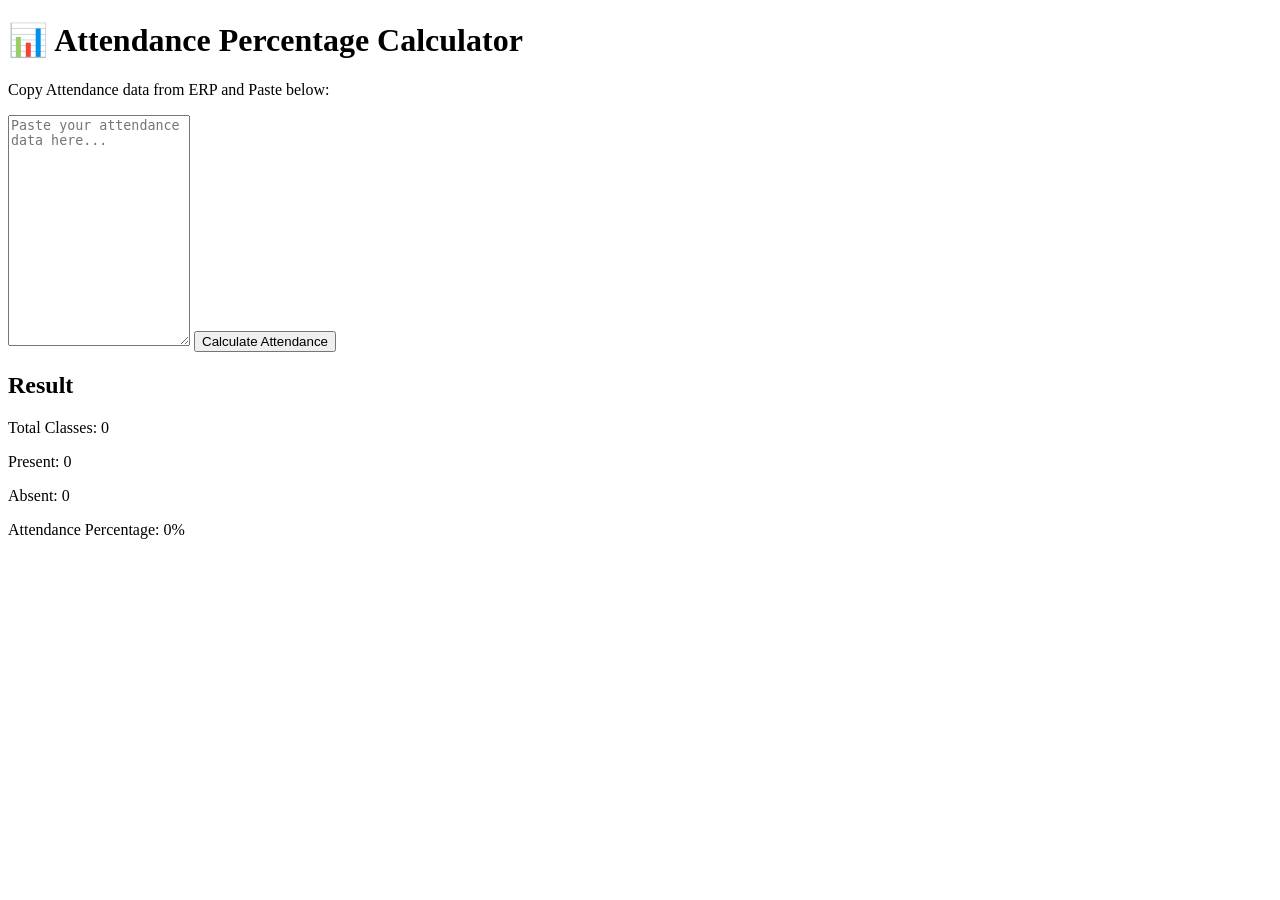
==== index.html @ 68049f3d "Add files via upload" ====
<!DOCTYPE html>
<html lang="en">
<head>
    <meta charset="UTF-8">
    <meta name="viewport" content="width=device-width, initial-scale=1.0">
    <title>Attendance Calculator</title>

    <link rel="stylesheet" href="style.css">
</head>
<body>

    <div class="container">
        <h1>📊 Attendance Percentage Calculator</h1>

        <p>Copy Attendance data from ERP and Paste below:</p>

        <textarea id="attendanceData"
        placeholder="Paste your attendance data here..."
        rows="15"></textarea>

        <button onclick="calculateAttendance()">
            Calculate Attendance
        </button>

        <div class="result">

            <h2>Result</h2>

            <p>Total Classes:
                <span id="total">0</span>
            </p>

            <p>Present:
                <span id="present">0</span>
            </p>

            <p>Absent:
                <span id="absent">0</span>
            </p>

            <p>Attendance Percentage:
                <span id="percentage">0%</span>
            </p>

            <h3 id="status"></h3>

        </div>
    </div>

    <script src="script.js"></script>

</body>
</html>
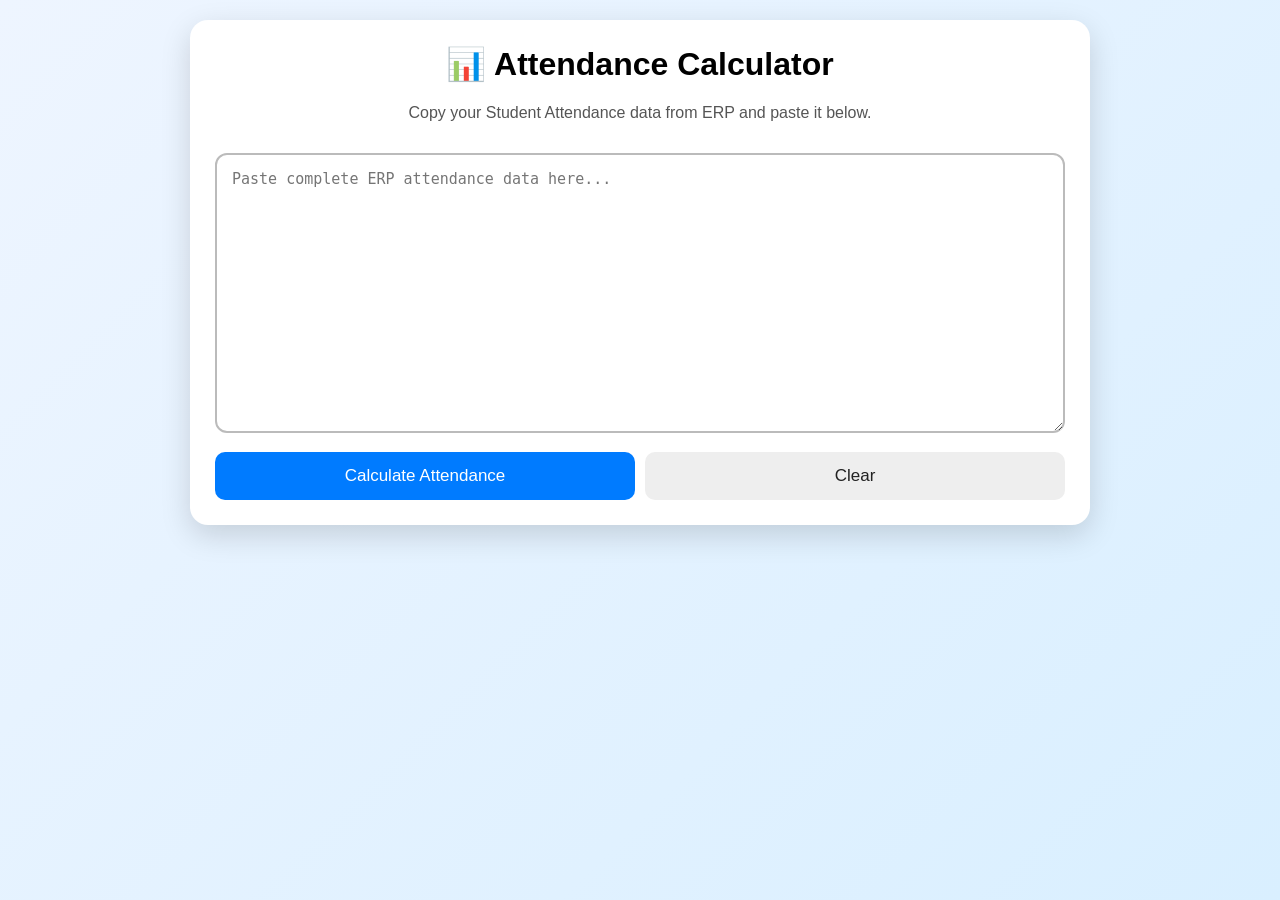
==== commit 8e26e976: "Add files via upload" ====
--- a/index.html
+++ b/index.html
@@ -1,53 +1,547 @@
 <!DOCTYPE html>
 <html lang="en">
 <head>
-    <meta charset="UTF-8">
-    <meta name="viewport" content="width=device-width, initial-scale=1.0">
-    <title>Attendance Calculator</title>
-
-    <link rel="stylesheet" href="style.css">
+<meta charset="UTF-8">
+<meta name="viewport" content="width=device-width, initial-scale=1.0">
+
+<title>Attendance Calculator</title>
+
+<style>
+* {
+    box-sizing: border-box;
+}
+
+body {
+    margin: 0;
+    padding: 20px;
+    font-family: Arial, sans-serif;
+    background: linear-gradient(135deg, #eef5ff, #d9efff);
+    min-height: 100vh;
+}
+
+.container {
+    max-width: 900px;
+    margin: auto;
+    background: white;
+    padding: 25px;
+    border-radius: 18px;
+    box-shadow: 0 10px 30px rgba(0,0,0,0.15);
+}
+
+h1 {
+    text-align: center;
+    margin-top: 0;
+}
+
+.subtitle {
+    text-align: center;
+    color: #555;
+}
+
+textarea {
+    width: 100%;
+    min-height: 280px;
+    padding: 15px;
+    margin-top: 15px;
+    border: 2px solid #bbb;
+    border-radius: 12px;
+    font-size: 15px;
+    resize: vertical;
+}
+
+textarea:focus {
+    outline: none;
+    border-color: #007bff;
+}
+
+.buttons {
+    display: flex;
+    gap: 10px;
+    margin-top: 15px;
+}
+
+button {
+    flex: 1;
+    padding: 14px;
+    border: none;
+    border-radius: 10px;
+    cursor: pointer;
+    font-size: 17px;
+}
+
+.calculate {
+    background: #007bff;
+    color: white;
+}
+
+.clear {
+    background: #eee;
+    color: #222;
+}
+
+.result {
+    margin-top: 25px;
+    display: none;
+}
+
+.cards {
+    display: grid;
+    grid-template-columns: repeat(4,1fr);
+    gap: 12px;
+}
+
+.card {
+    padding: 18px 10px;
+    background: #f5f7fa;
+    border-radius: 12px;
+    text-align: center;
+}
+
+.card h3 {
+    margin: 0 0 10px;
+    font-size: 15px;
+}
+
+.number {
+    font-size: 25px;
+    font-weight: bold;
+}
+
+#status {
+    margin-top: 18px;
+    padding: 15px;
+    border-radius: 10px;
+    text-align: center;
+    font-size: 20px;
+    font-weight: bold;
+}
+
+.subject-section {
+    margin-top: 30px;
+    overflow-x: auto;
+}
+
+table {
+    width: 100%;
+    border-collapse: collapse;
+    margin-top: 15px;
+}
+
+th, td {
+    padding: 12px 8px;
+    border-bottom: 1px solid #ddd;
+    text-align: center;
+}
+
+th {
+    background: #007bff;
+    color: white;
+}
+
+.good {
+    color: green;
+    font-weight: bold;
+}
+
+.bad {
+    color: red;
+    font-weight: bold;
+}
+
+.error {
+    margin-top: 15px;
+    padding: 12px;
+    background: #ffe5e5;
+    color: #a00000;
+    border-radius: 8px;
+    display: none;
+}
+
+@media(max-width:700px) {
+    body {
+        padding: 10px;
+    }
+
+    .container {
+        padding: 15px;
+    }
+
+    h1 {
+        font-size: 25px;
+    }
+
+    .cards {
+        grid-template-columns: repeat(2,1fr);
+    }
+
+    .buttons {
+        flex-direction: column;
+    }
+}
+</style>
 </head>
+
 <body>
 
-    <div class="container">
-        <h1>📊 Attendance Percentage Calculator</h1>
-
-        <p>Copy Attendance data from ERP and Paste below:</p>
-
-        <textarea id="attendanceData"
-        placeholder="Paste your attendance data here..."
-        rows="15"></textarea>
-
-        <button onclick="calculateAttendance()">
-            Calculate Attendance
-        </button>
-
-        <div class="result">
-
-            <h2>Result</h2>
-
-            <p>Total Classes:
-                <span id="total">0</span>
-            </p>
-
-            <p>Present:
-                <span id="present">0</span>
-            </p>
-
-            <p>Absent:
-                <span id="absent">0</span>
-            </p>
-
-            <p>Attendance Percentage:
-                <span id="percentage">0%</span>
-            </p>
-
-            <h3 id="status"></h3>
-
-        </div>
-    </div>
-
-    <script src="script.js"></script>
+<div class="container">
+
+<h1>📊 Attendance Calculator</h1>
+
+<p class="subtitle">
+Copy your Student Attendance data from ERP and paste it below.
+</p>
+
+<textarea
+id="attendanceData"
+placeholder="Paste complete ERP attendance data here..."></textarea>
+
+<div class="buttons">
+
+<button class="calculate" onclick="calculateAttendance()">
+Calculate Attendance
+</button>
+
+<button class="clear" onclick="clearData()">
+Clear
+</button>
+
+</div>
+
+<div id="error" class="error"></div>
+
+<div id="result" class="result">
+
+<h2>Overall Attendance</h2>
+
+<div class="cards">
+
+<div class="card">
+<h3>Total Classes</h3>
+<div class="number" id="total">0</div>
+</div>
+
+<div class="card">
+<h3>Present</h3>
+<div class="number" id="present">0</div>
+</div>
+
+<div class="card">
+<h3>Absent</h3>
+<div class="number" id="absent">0</div>
+</div>
+
+<div class="card">
+<h3>Attendance</h3>
+<div class="number" id="percentage">0%</div>
+</div>
+
+</div>
+
+<div id="status"></div>
+
+<div class="subject-section">
+
+<h2>📚 Subject-wise Attendance</h2>
+
+<table>
+
+<thead>
+<tr>
+<th>Subject</th>
+<th>Present</th>
+<th>Absent</th>
+<th>Total</th>
+<th>%</th>
+</tr>
+</thead>
+
+<tbody id="subjectTable"></tbody>
+
+</table>
+
+</div>
+
+</div>
+
+</div>
+
+<script>
+
+function calculateAttendance() {
+
+    const data = document.getElementById("attendanceData").value;
+
+    const error = document.getElementById("error");
+    const result = document.getElementById("result");
+
+    error.style.display = "none";
+
+    if (!data.trim()) {
+
+        error.innerText =
+        "Please paste your ERP attendance data first.";
+
+        error.style.display = "block";
+
+        result.style.display = "none";
+
+        return;
+    }
+
+
+    const presentMatches =
+        data.match(/\bPresent\b/gi) || [];
+
+    const absentMatches =
+        data.match(/\bAbsent\b/gi) || [];
+
+
+    const present = presentMatches.length;
+    const absent = absentMatches.length;
+
+    const total = present + absent;
+
+
+    if (total === 0) {
+
+        error.innerText =
+        "No Present or Absent records found. Please paste complete attendance data.";
+
+        error.style.display = "block";
+
+        result.style.display = "none";
+
+        return;
+    }
+
+
+    const percentage =
+        ((present / total) * 100).toFixed(2);
+
+
+    document.getElementById("total").innerText =
+        total;
+
+    document.getElementById("present").innerText =
+        present;
+
+    document.getElementById("absent").innerText =
+        absent;
+
+    document.getElementById("percentage").innerText =
+        percentage + "%";
+
+
+    const status =
+        document.getElementById("status");
+
+
+    if (Number(percentage) >= 75) {
+
+        status.innerHTML =
+        "✅ Eligible — Attendance is 75% or above";
+
+        status.style.background =
+        "#e4f8e8";
+
+        status.style.color =
+        "green";
+
+    } else {
+
+        status.innerHTML =
+        "⚠️ Short Attendance — Below 75%";
+
+        status.style.background =
+        "#ffe5e5";
+
+        status.style.color =
+        "red";
+    }
+
+
+    calculateSubjects(data);
+
+    result.style.display =
+    "block";
+}
+
+
+
+function calculateSubjects(data) {
+
+    const lines =
+        data.split(/\r?\n/)
+            .map(line => line.trim())
+            .filter(Boolean);
+
+
+    const subjects = {};
+
+
+    for (let i = 0; i < lines.length; i++) {
+
+        const attendance =
+            lines[i].toLowerCase();
+
+
+        if (
+            attendance !== "present" &&
+            attendance !== "absent"
+        ) {
+            continue;
+        }
+
+
+        /*
+        ERP copied data normally has:
+
+        Serial
+        Date
+        Slot
+        Start Time
+        End Time
+        Paper Name
+        Attendance
+
+        Therefore Paper Name is normally
+        the line immediately before
+        Present/Absent.
+        */
+
+        let subject = "";
+
+        if (i > 0) {
+            subject = lines[i - 1];
+        }
+
+
+        /*
+        Prevent accidental detection
+        of time/date as subject.
+        */
+
+        if (
+            !subject ||
+            /^\d{1,2}:\d{2}$/.test(subject) ||
+            /^\d{1,2}\/\d{1,2}\/\d{4}$/.test(subject)
+        ) {
+            continue;
+        }
+
+
+        if (!subjects[subject]) {
+
+            subjects[subject] = {
+                present: 0,
+                absent: 0
+            };
+
+        }
+
+
+        if (attendance === "present") {
+
+            subjects[subject].present++;
+
+        } else {
+
+            subjects[subject].absent++;
+
+        }
+
+    }
+
+
+    const table =
+        document.getElementById("subjectTable");
+
+    table.innerHTML = "";
+
+
+    Object.keys(subjects)
+        .sort()
+        .forEach(subject => {
+
+            const info =
+                subjects[subject];
+
+            const total =
+                info.present +
+                info.absent;
+
+            const percent =
+                ((info.present / total) * 100)
+                .toFixed(2);
+
+
+            const row =
+                document.createElement("tr");
+
+
+            row.innerHTML = `
+
+                <td>${escapeHTML(subject)}</td>
+
+                <td>${info.present}</td>
+
+                <td>${info.absent}</td>
+
+                <td>${total}</td>
+
+                <td class="${
+                    Number(percent) >= 75
+                    ? "good"
+                    : "bad"
+                }">
+
+                ${percent}%
+
+                </td>
+
+            `;
+
+
+            table.appendChild(row);
+
+        });
+
+}
+
+
+
+function escapeHTML(value) {
+
+    return value
+        .replace(/&/g, "&amp;")
+        .replace(/</g, "&lt;")
+        .replace(/>/g, "&gt;")
+        .replace(/"/g, "&quot;")
+        .replace(/'/g, "&#039;");
+
+}
+
+
+
+function clearData() {
+
+    document.getElementById(
+        "attendanceData"
+    ).value = "";
+
+
+    document.getElementById(
+        "result"
+    ).style.display = "none";
+
+
+    document.getElementById(
+        "error"
+    ).style.display = "none";
+
+}
+
+</script>
 
 </body>
 </html>
